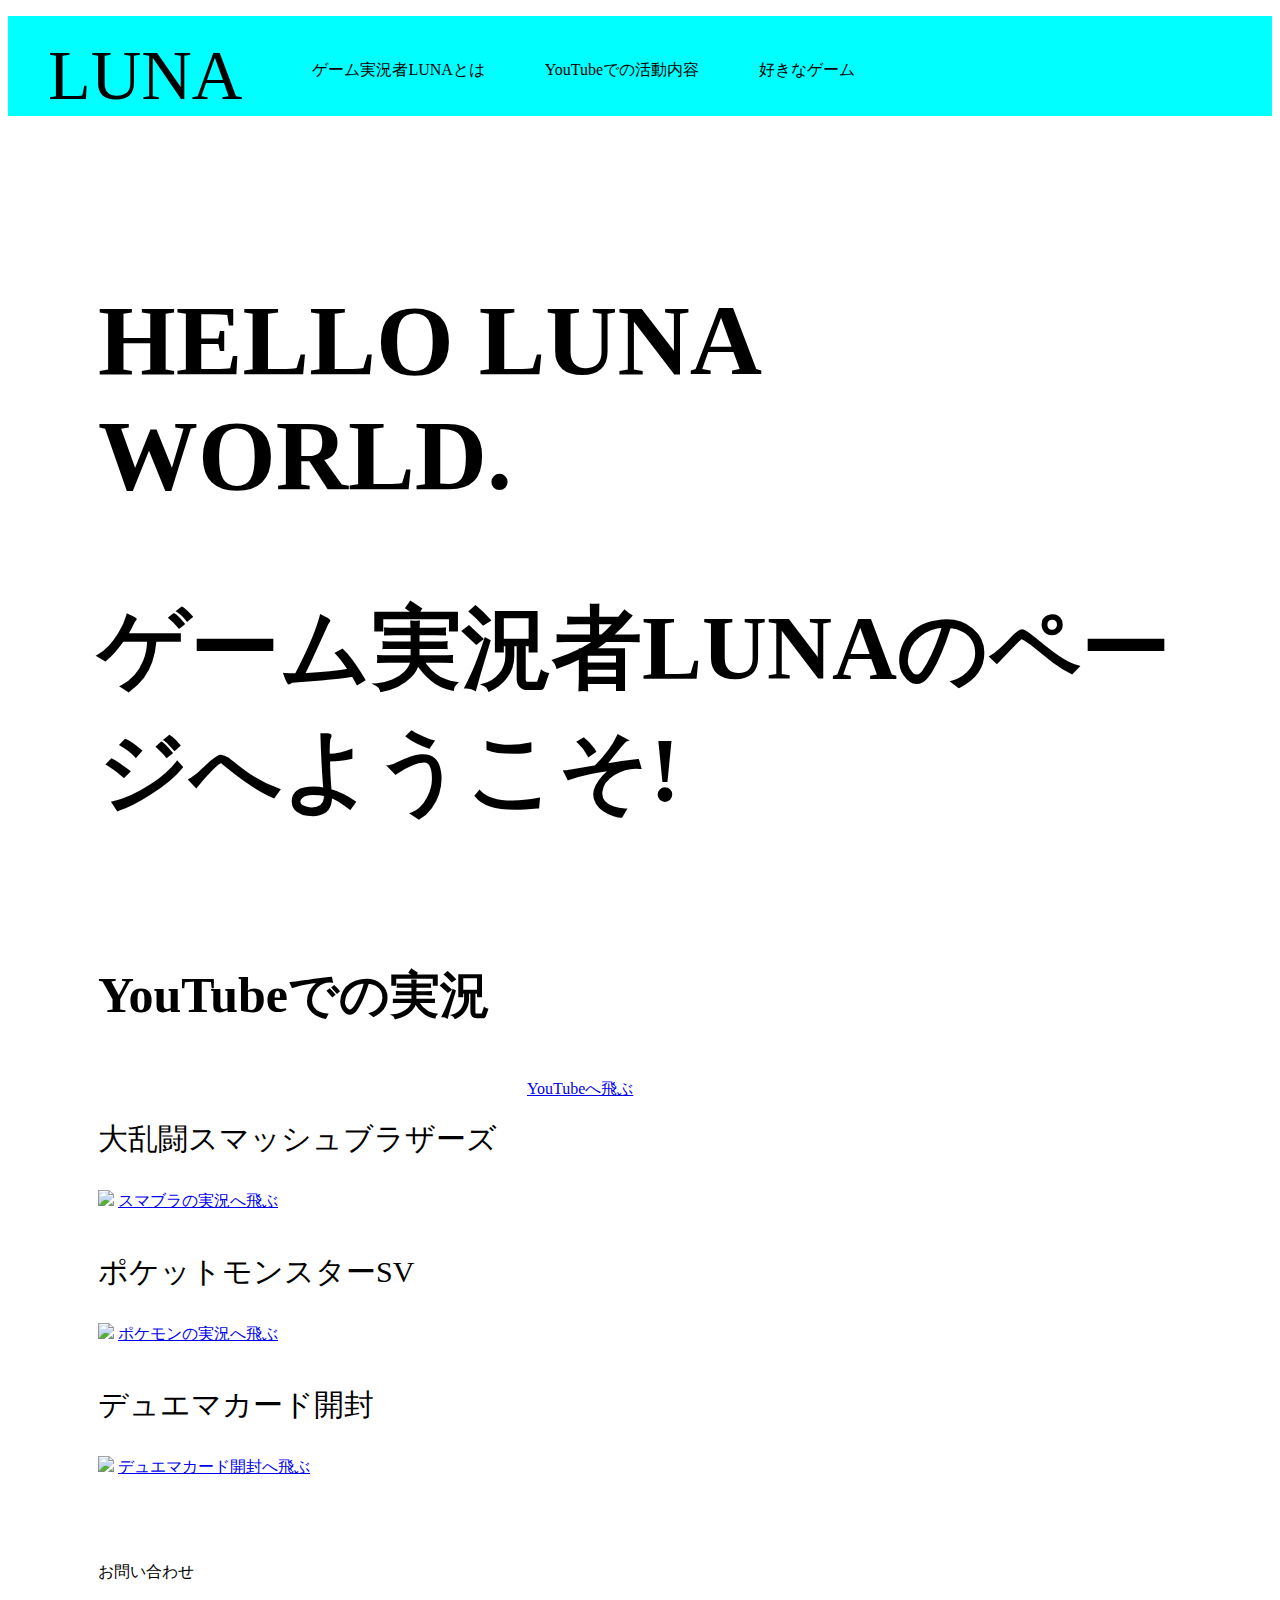
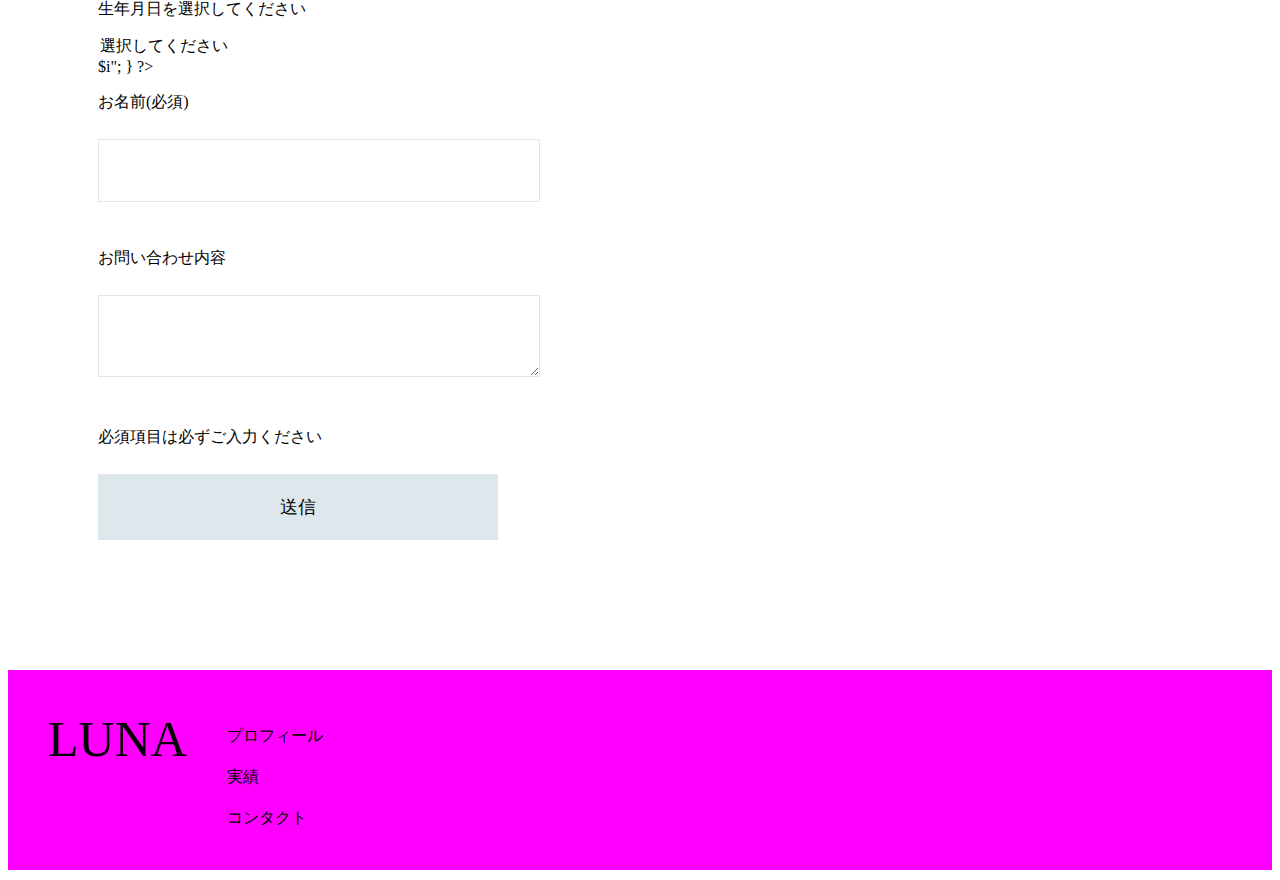
==== index.html @ 0318333c "Update index.html" ====
<!DOCTYPE html>
<html>

<head>
  <meta charset="utf-8">

  <title>LUNAゲーム実況者</title>

  <link rel="stylesheet" href="stylesheet.css">
</head>

<body>
  <div class="header">
    <div class="header-logo">LUNA</div>
    <div class="header-list">
      <ul>
        <li>ゲーム実況者LUNAとは</li>
        <li>YouTubeでの活動内容</li>
        <li>好きなゲーム</li>
      </ul>
    </div>
  </div>

  <div class="main">
    <div class="copy-container">
      <h1>HELLO LUNA WORLD.</h1>
      <h2>ゲーム実況者LUNAのページへようこそ!</h2>
    </div>
    
    <div class="contents">
      <h3>YouTubeでの実況</h3>
      <a href = "https://www.youtube.com/channel/UCdkt6oxDKCGHpDVQ6dRET_A">YouTubeへ飛ぶ</a>
      
      <div class="contents-item">
        <p>大乱闘スマッシュブラザーズ</p>
        <img src="https://pbs.twimg.com/media/FFrwjoHagAABiLM?format=jpg&name=large">
        <a href = "https://youtu.be/-4eqf44BI-E">スマブラの実況へ飛ぶ</a>
        <p>ポケットモンスターSV</p>
        <img src="https://i.ytimg.com/vi/KZLYAWhKQFI/maxresdefault.jpg">
        <a href = "https://youtu.be/ziZVVN0twCU">ポケモンの実況へ飛ぶ</a>
        <p>デュエマカード開封</p>
        <img src="https://dm.takaratomy.co.jp/wp-content/themes/dm2019/img/product/dm22rp2x/main_sp.jpg">
        <a href = "https://youtu.be/ANthFImvAKg">デュエマカード開封へ飛ぶ</a>
      </div>
    </div>
    
    <div class="contact-form">
      <div class = "form title">お問い合わせ</div>
      <form action = "sent.html" method = "post"></form>
      <p>生年月日を選択してください</p>
      <select　name = "age">
        <option value = "未選択">選択してください</option>
        <?php 
          for ($i = 1923;$i = 2023;$i++) {
            echo "<option value = '{$i}'>$i</option>";
            }
          ?>
      </select>
      <p>お名前(必須)</p>
      <input type = "text" name = "name">
      <p>お問い合わせ内容</p>
      <textarea name = "body"></textarea>
      <p>必須項目は必ずご入力ください</p>
      <input class="contact-submit" type="submit" value="送信">
    </div>
  </div>

  <div class="footer">
    <div class="footer-logo">LUNA</div>
    <div class="footer-list">
      <ul>
        <li>プロフィール</li>
        <li>実績</li>
        <li>コンタクト</li>
      </ul>
    </div>
  </div>
</body>

</html>
---- stylesheet.css ----
body {
  font-family: "Avenir Next";
}

li {
  list-style:none;
}

.header {
  background-color: aqua;
  color: black;
  height: 100px;
}

.header-logo {
  font-size: 70px;
  float: left;
  padding: 20px 40px;
}

.header-list li {
  float: left;
  padding: 44px 30px;
}

.main {
  padding: 100px 90px;
}

.copy-container h1 {
  font-size: 100px;
}

.copy-container h2 {
  font-size: 90px;
}

.contents {
  height: 500px;
  margin-top: 130px;
}

.contents h3 {
  font-size: 50px;
}

.contents-item {
 margin-right:30px;
 float:left;
}

.contents-item p {
  font-size: 30px;
  margin-top: 40px;
}

.contact-form {
  padding-top: 100px;
}

input,
textarea {
  width: 400px;
  margin-top: 10px;
  margin-bottom: 30px;
  padding: 20px;
  font-size: 18px;
  border: 1px solid #dee7ec;
}

.contact-submit {
  background-color: #dee7ec;
  color: black;
}

.footer {
  background-color: magenta;
  color: black;
  height: 120px;
  padding: 40px;

}

.footer-logo {
  font-size: 50px;
  float: left;
}

.footer-list {
  float: left;
}

.footer-list li {
  padding-bottom: 20px;
}
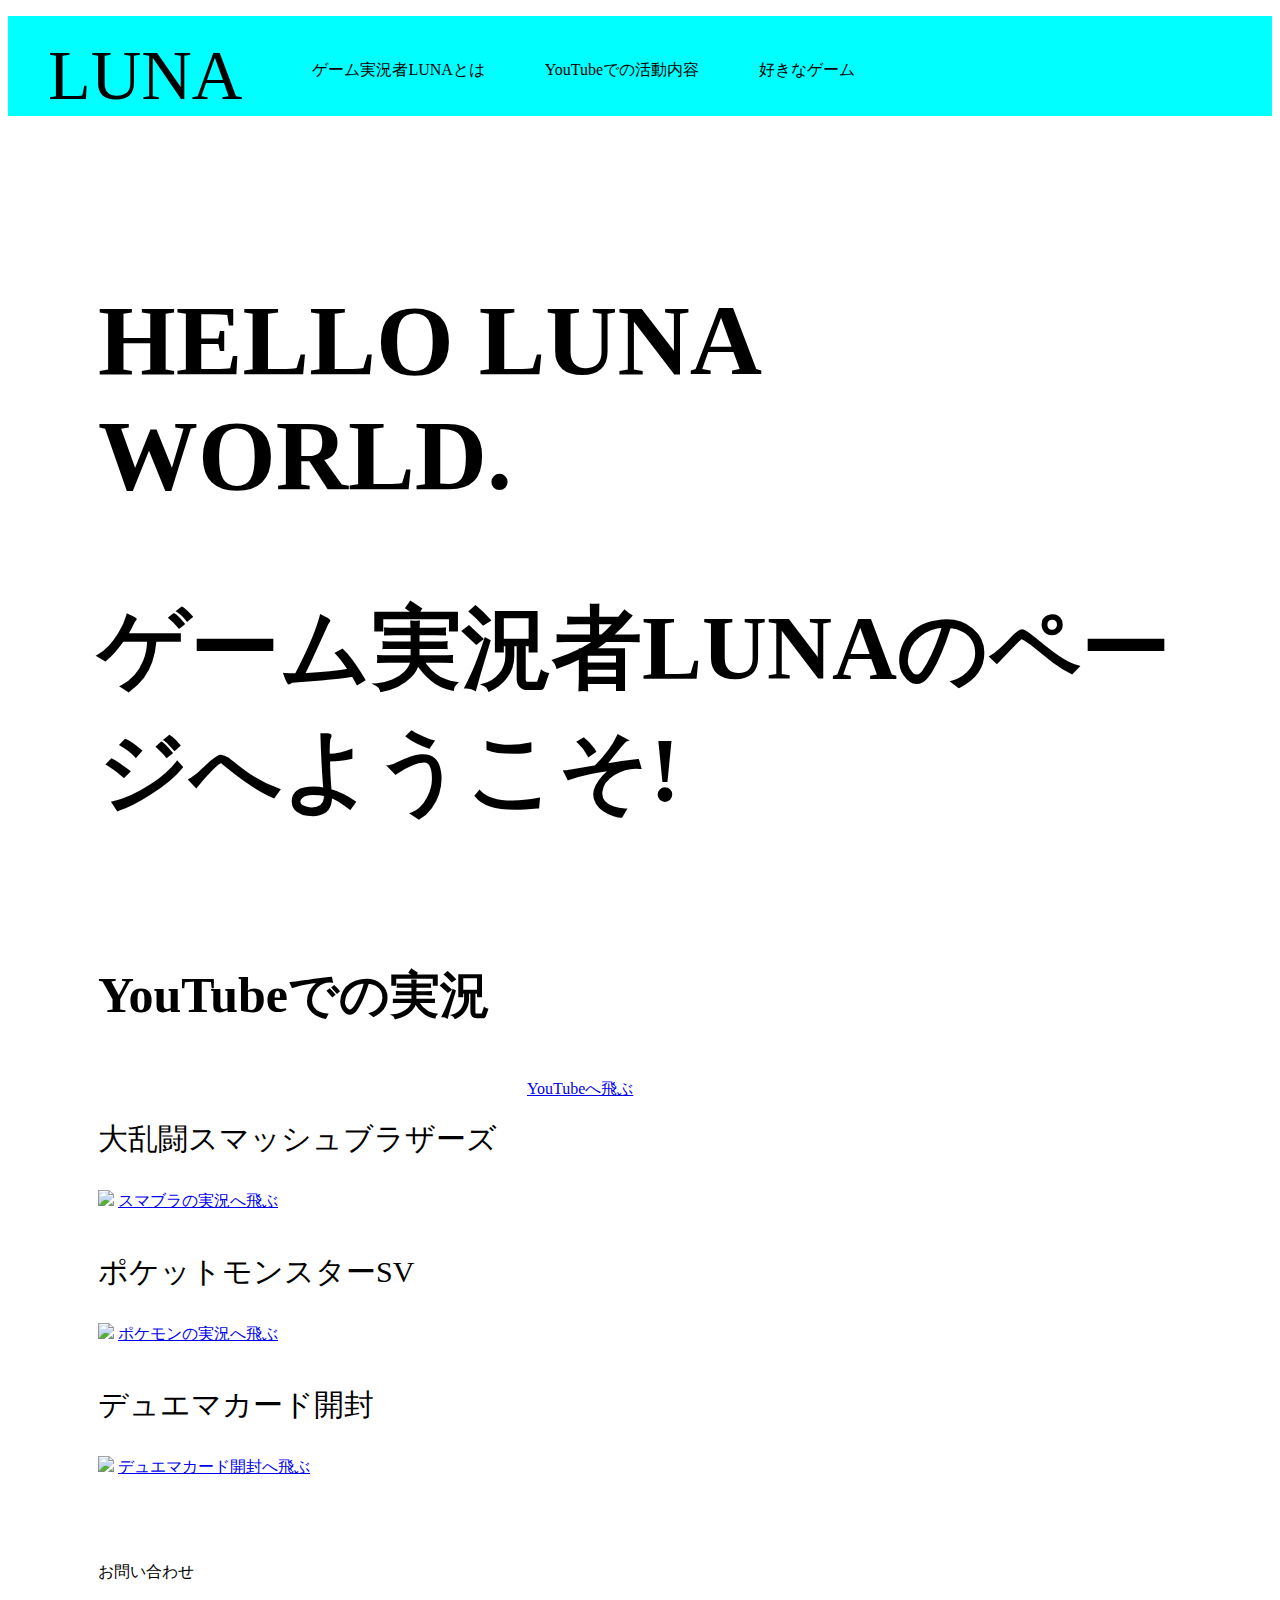
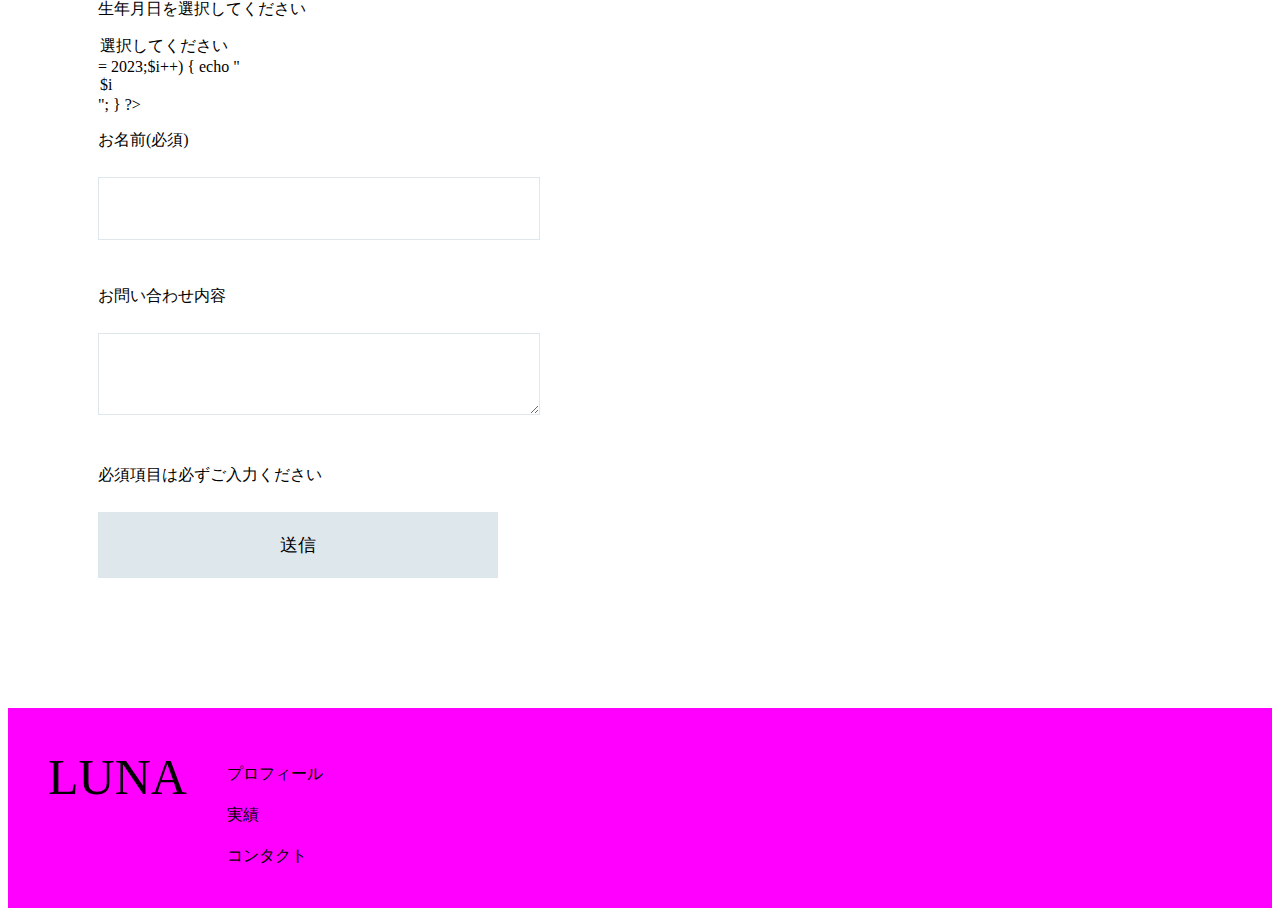
==== commit 78d5e3a4: "Update index.html" ====
--- a/index.html
+++ b/index.html
@@ -51,7 +51,7 @@
       <select　name = "age">
         <option value = "未選択">選択してください</option>
         <?php 
-          for ($i = 1923;$i = 2023;$i++) {
+          for ($i = 1923;$i >= 2023;$i++) {
             echo "<option value = '{$i}'>$i</option>";
             }
           ?>
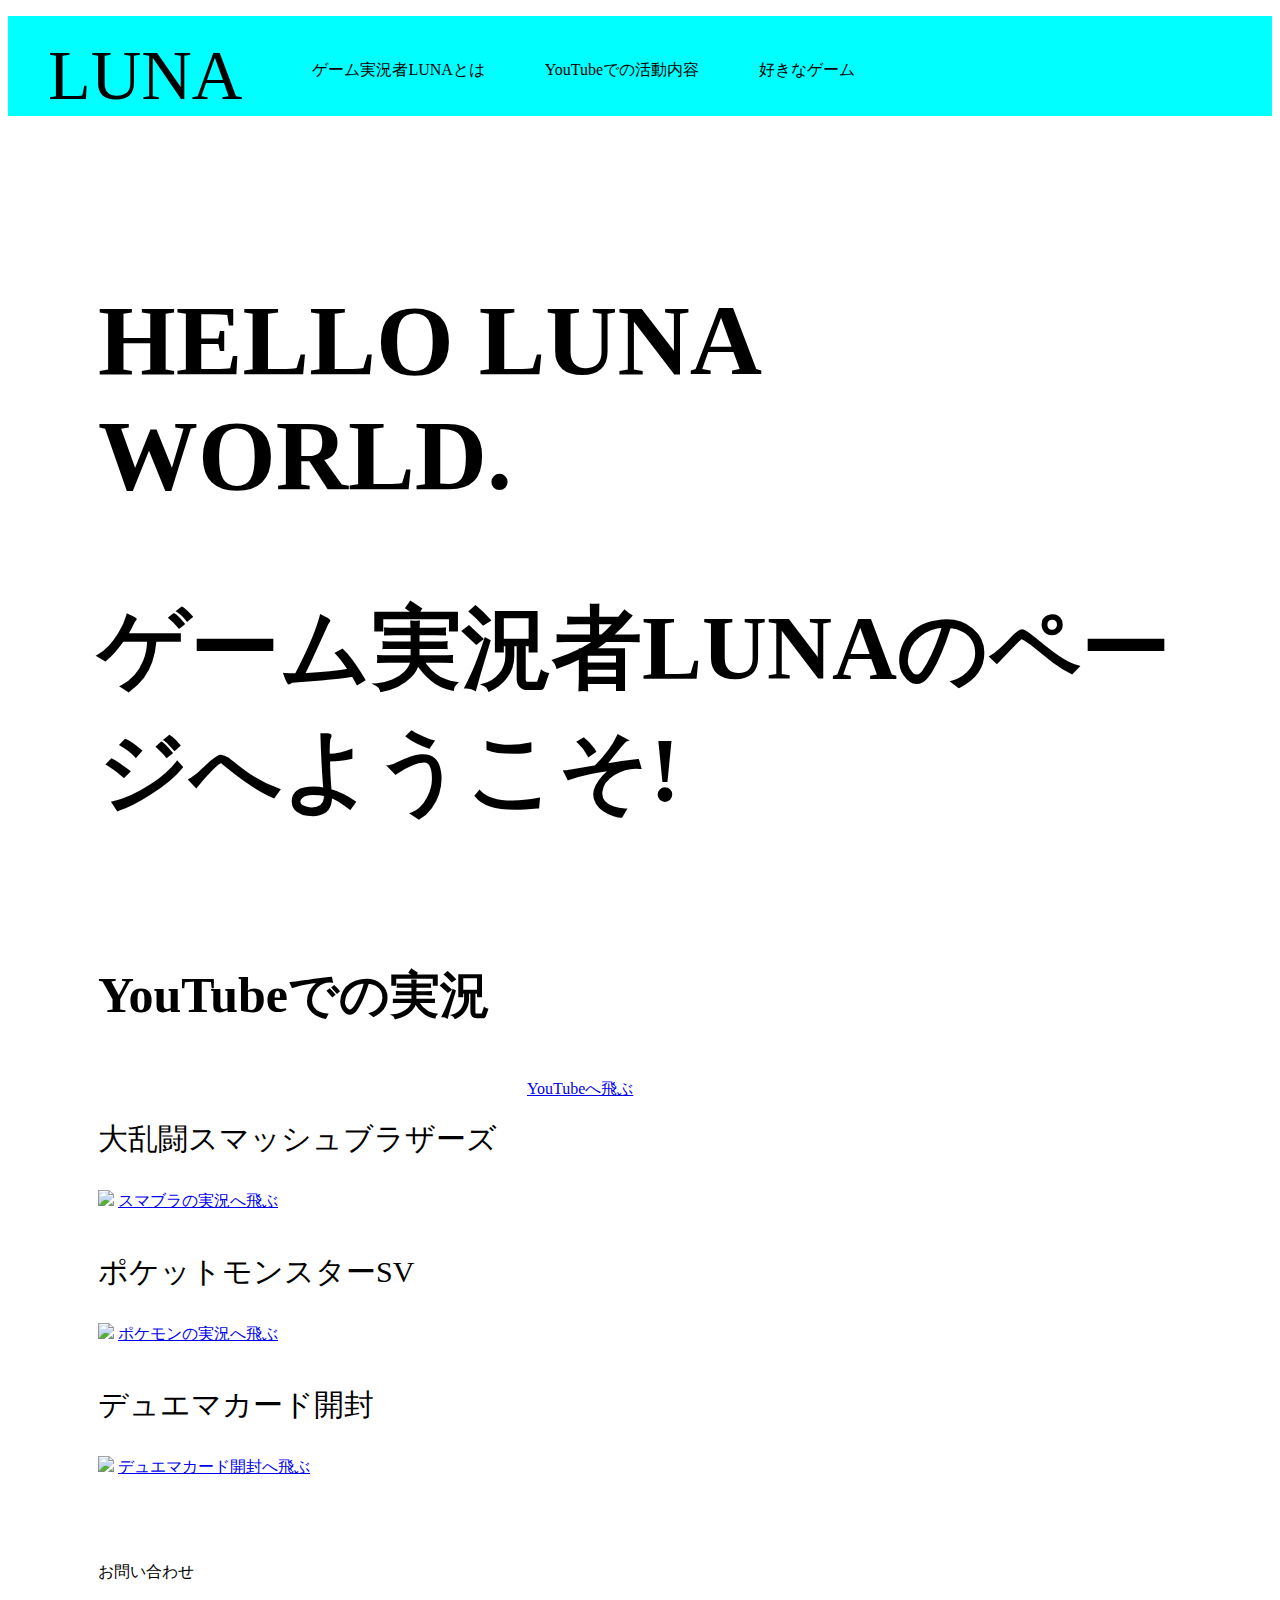
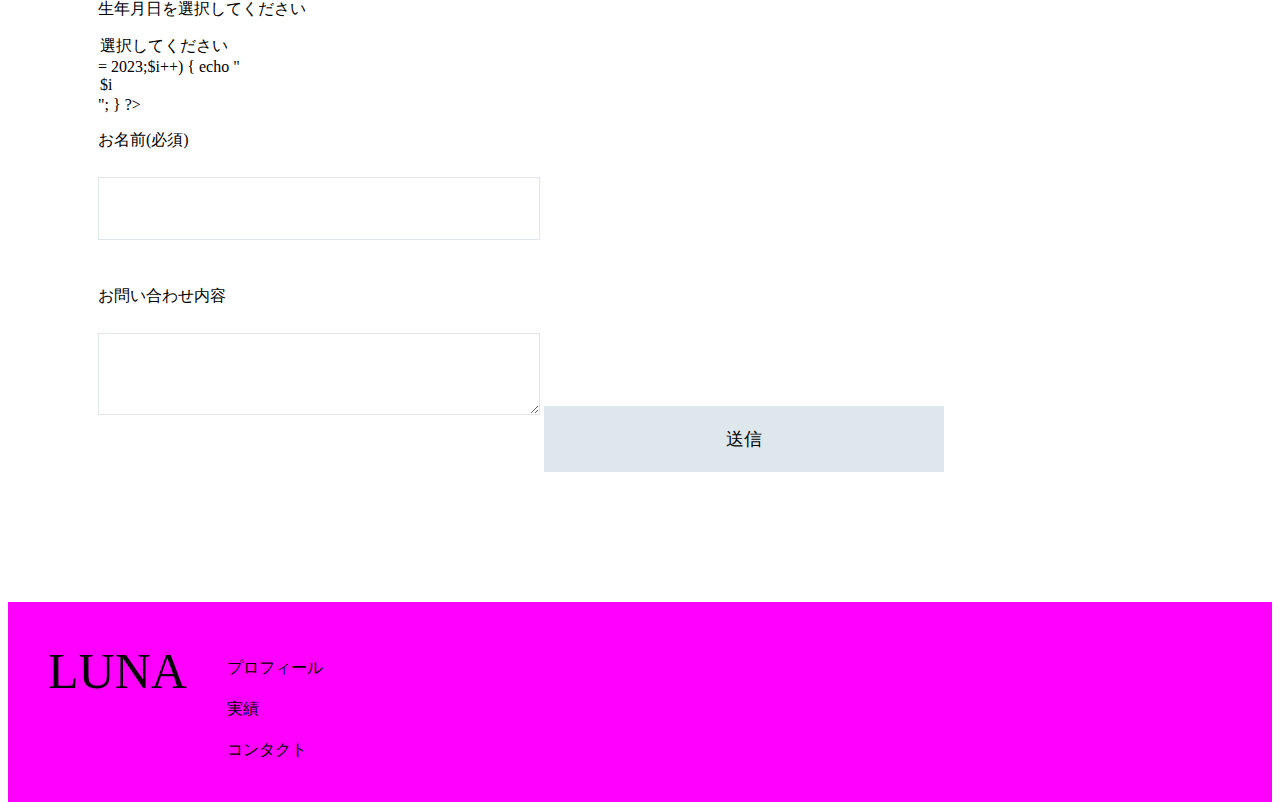
==== commit ff4944e6: "Update index.html" ====
--- a/index.html
+++ b/index.html
@@ -60,7 +60,6 @@
       <input type = "text" name = "name">
       <p>お問い合わせ内容</p>
       <textarea name = "body"></textarea>
-      <p>必須項目は必ずご入力ください</p>
       <input class="contact-submit" type="submit" value="送信">
     </div>
   </div>
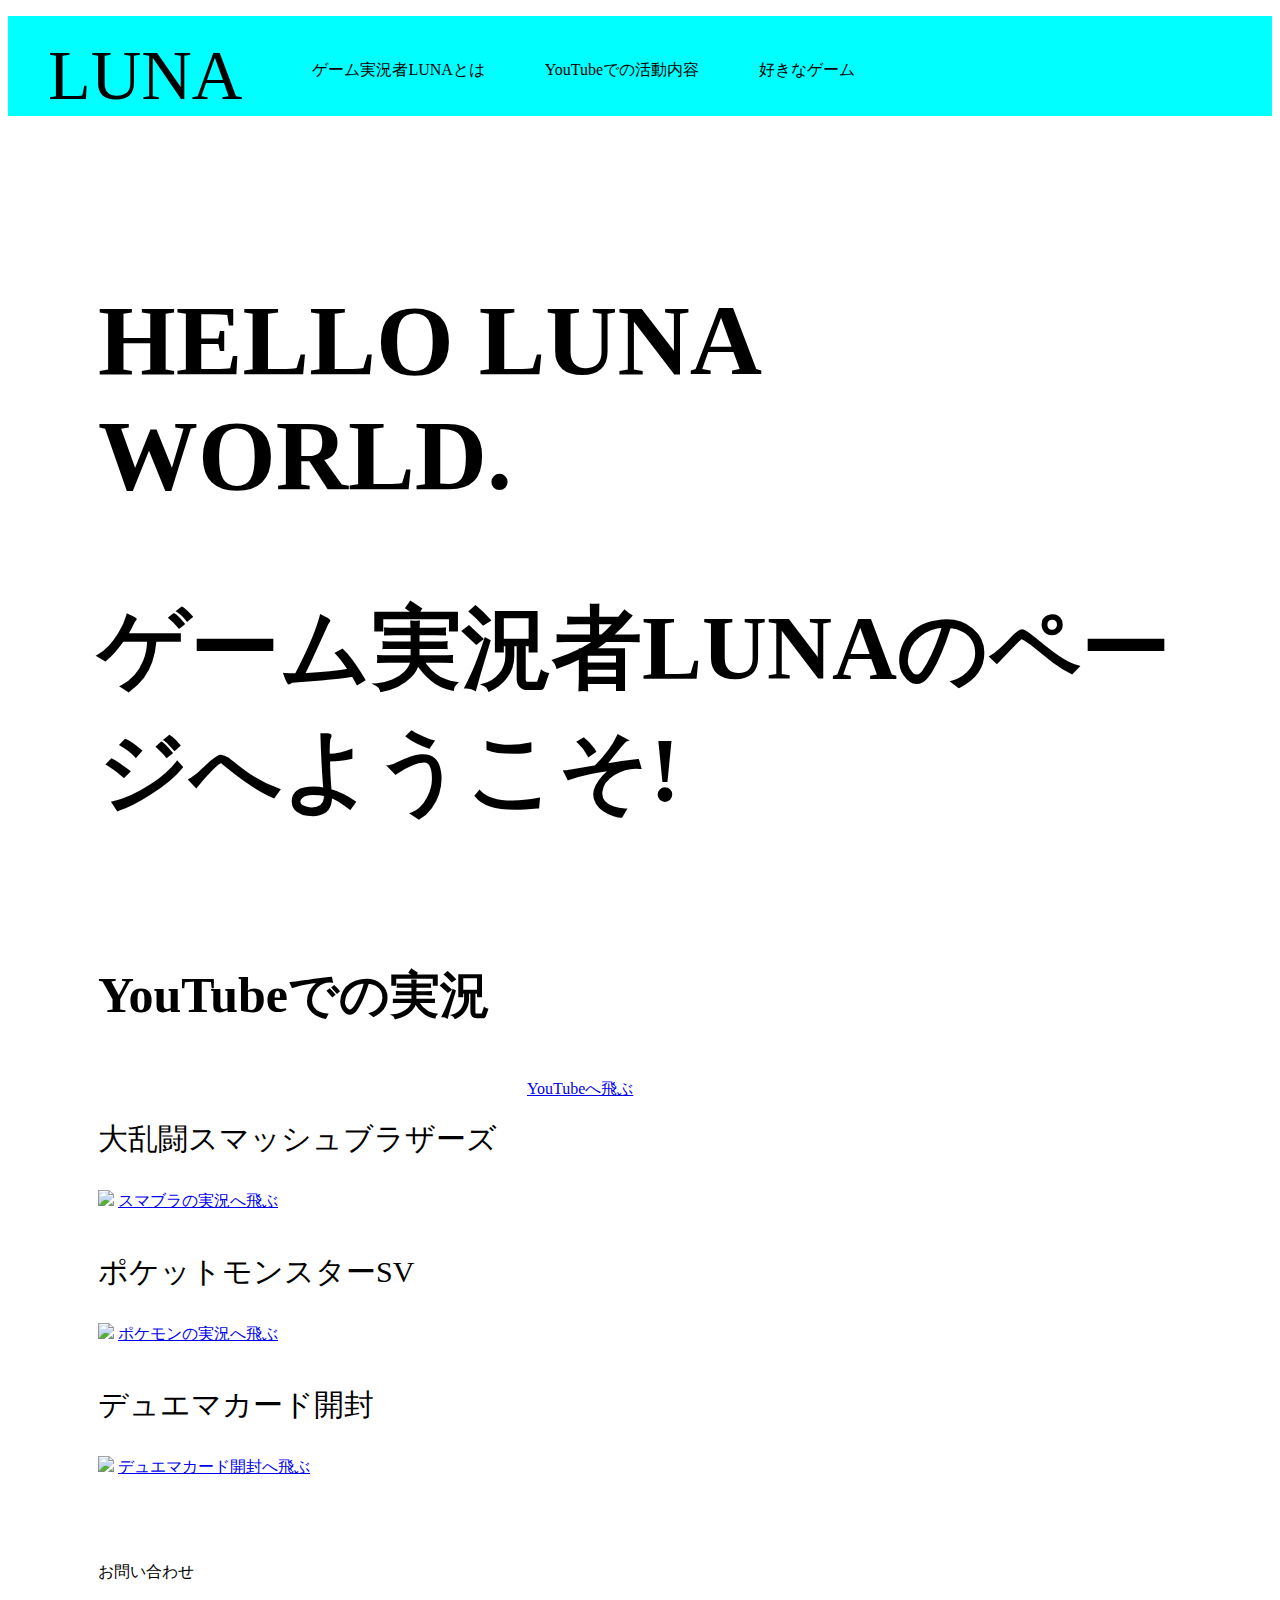
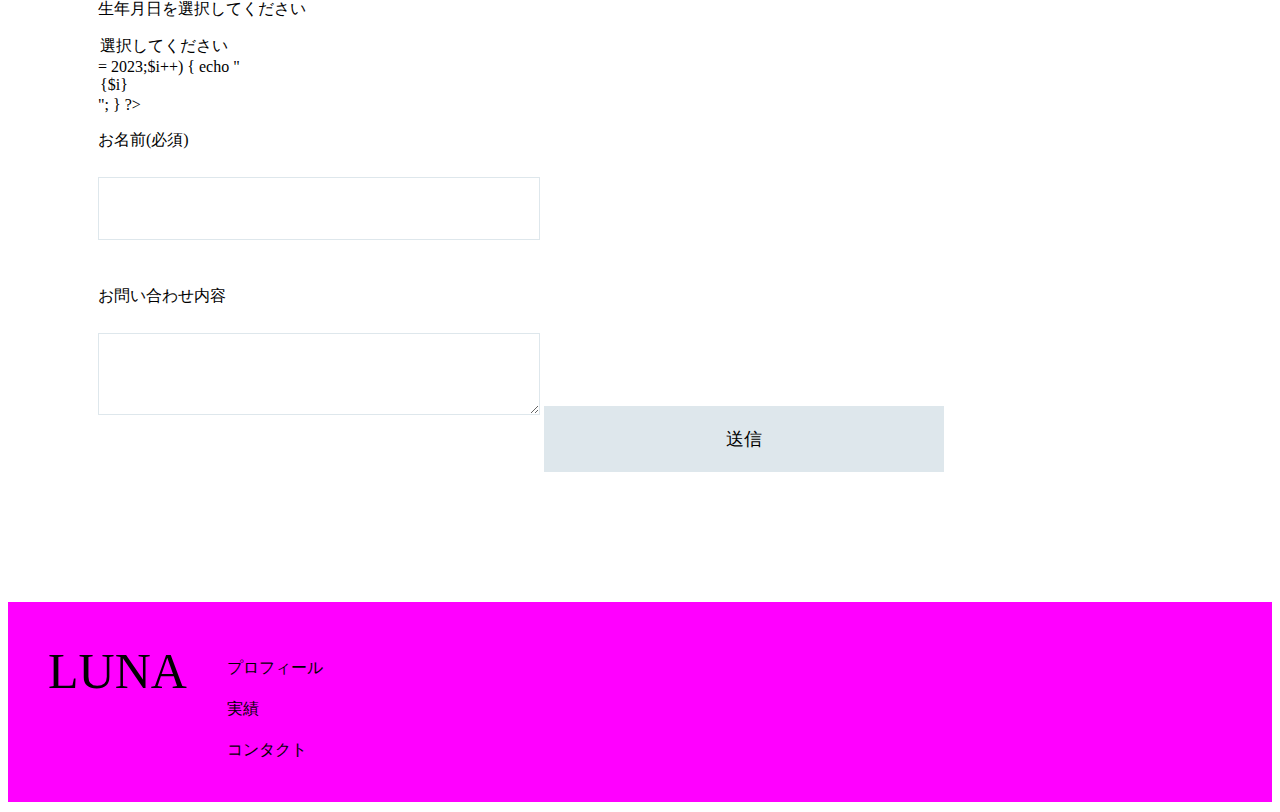
==== commit f0aebb46: "Update index.html" ====
--- a/index.html
+++ b/index.html
@@ -52,7 +52,7 @@
         <option value = "未選択">選択してください</option>
         <?php 
           for ($i = 1923;$i >= 2023;$i++) {
-            echo "<option value = '{$i}'>$i</option>";
+            echo "<option value = '{$i}'>{$i}</option>";
             }
           ?>
       </select>
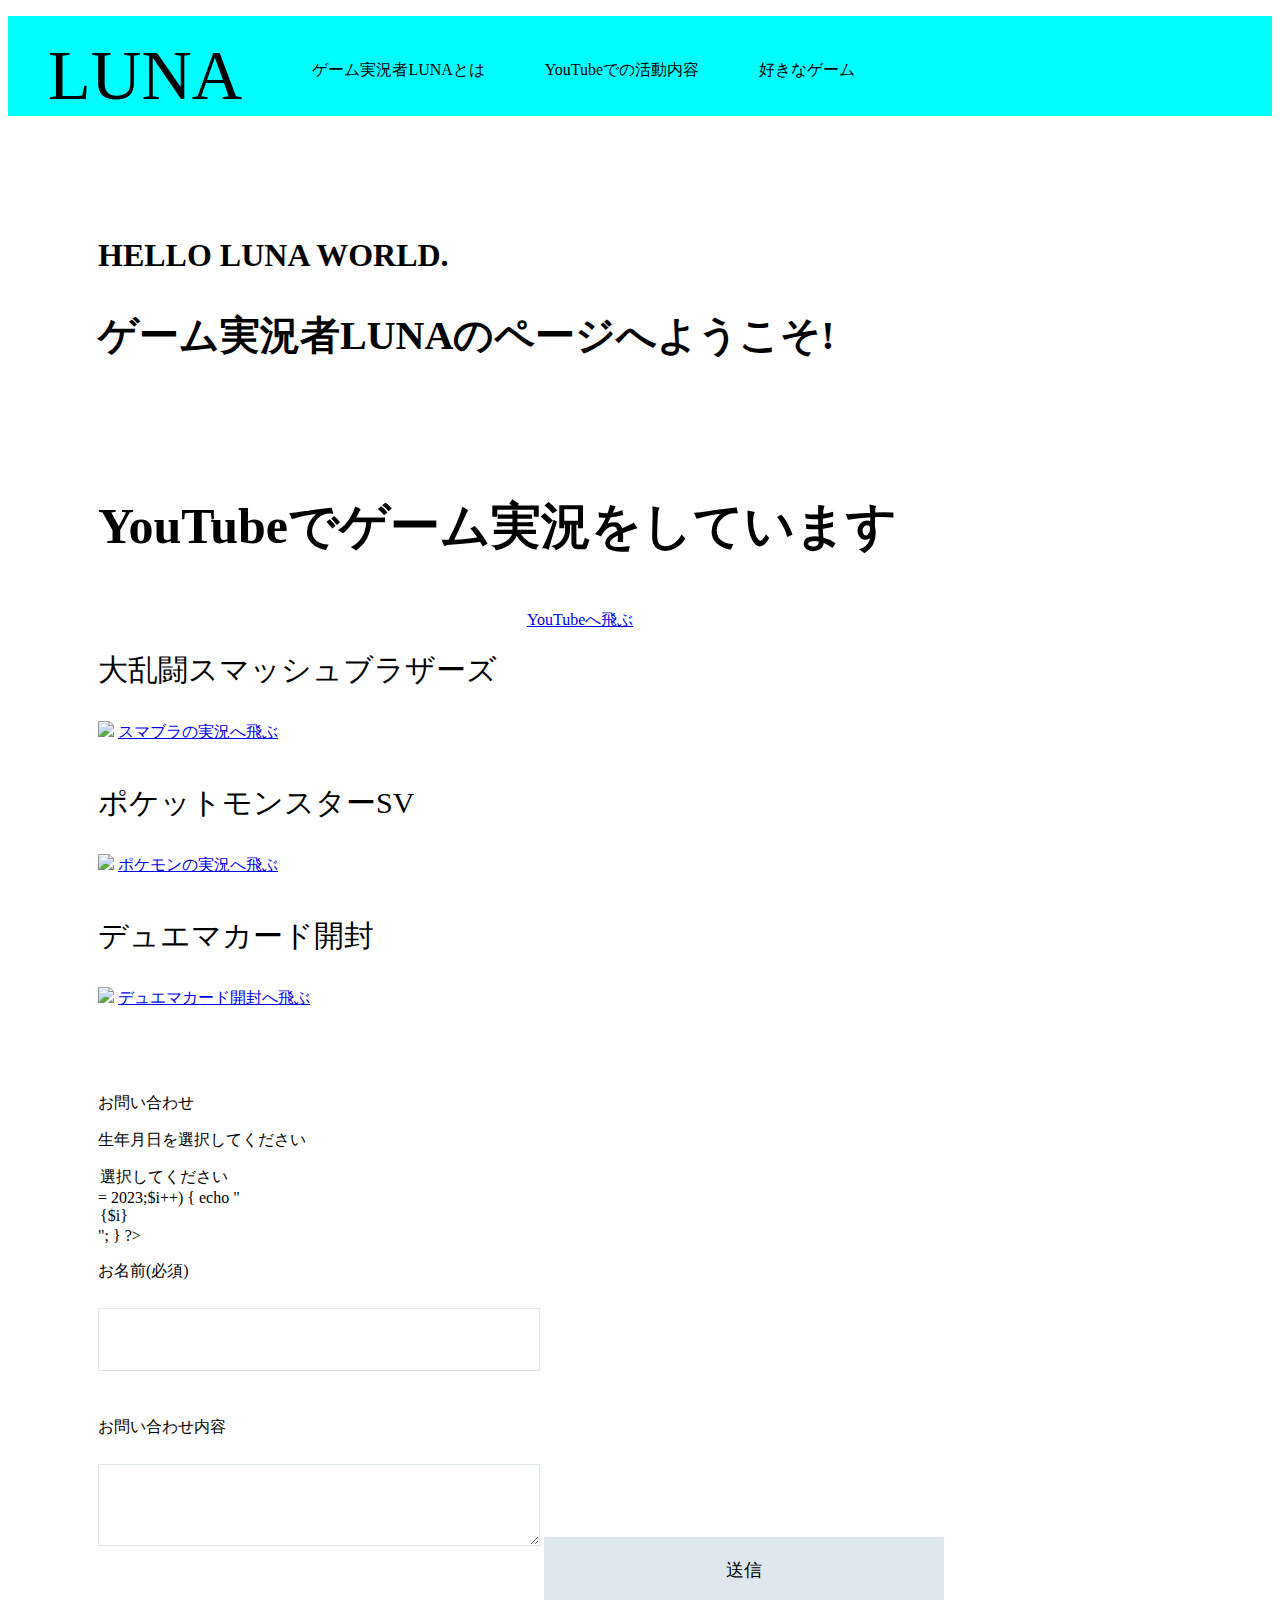
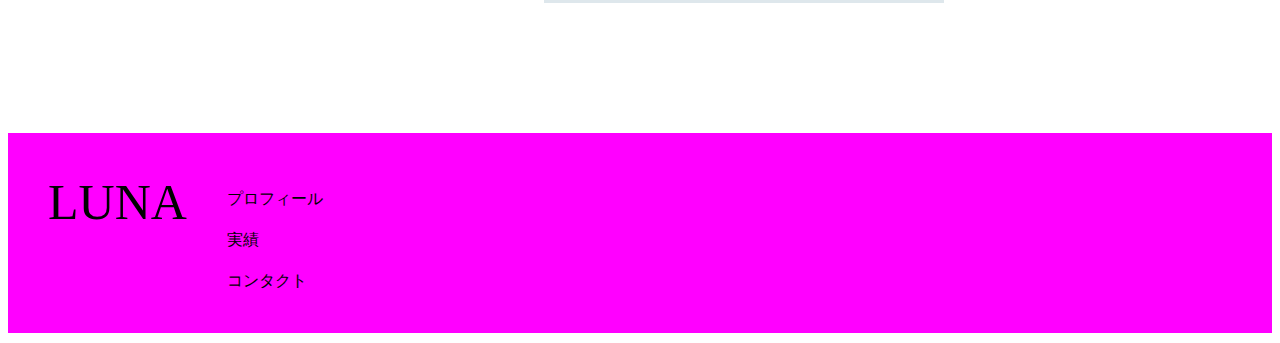
==== commit 607a3ebb: "Update index.html" ====
--- a/index.html
+++ b/index.html
@@ -28,7 +28,7 @@
     </div>
     
     <div class="contents">
-      <h3>YouTubeでの実況</h3>
+      <h3>YouTubeでゲーム実況をしています</h3>
       <a href = "https://www.youtube.com/channel/UCdkt6oxDKCGHpDVQ6dRET_A">YouTubeへ飛ぶ</a>
       
       <div class="contents-item">
--- a/stylesheet.css
+++ b/stylesheet.css
@@ -28,11 +28,11 @@
 }
 
 .copy-container h1 {
-  font-size: 100px;
+  font-size: ７0px;
 }
 
 .copy-container h2 {
-  font-size: 90px;
+  font-size: 40px;
 }
 
 .contents {
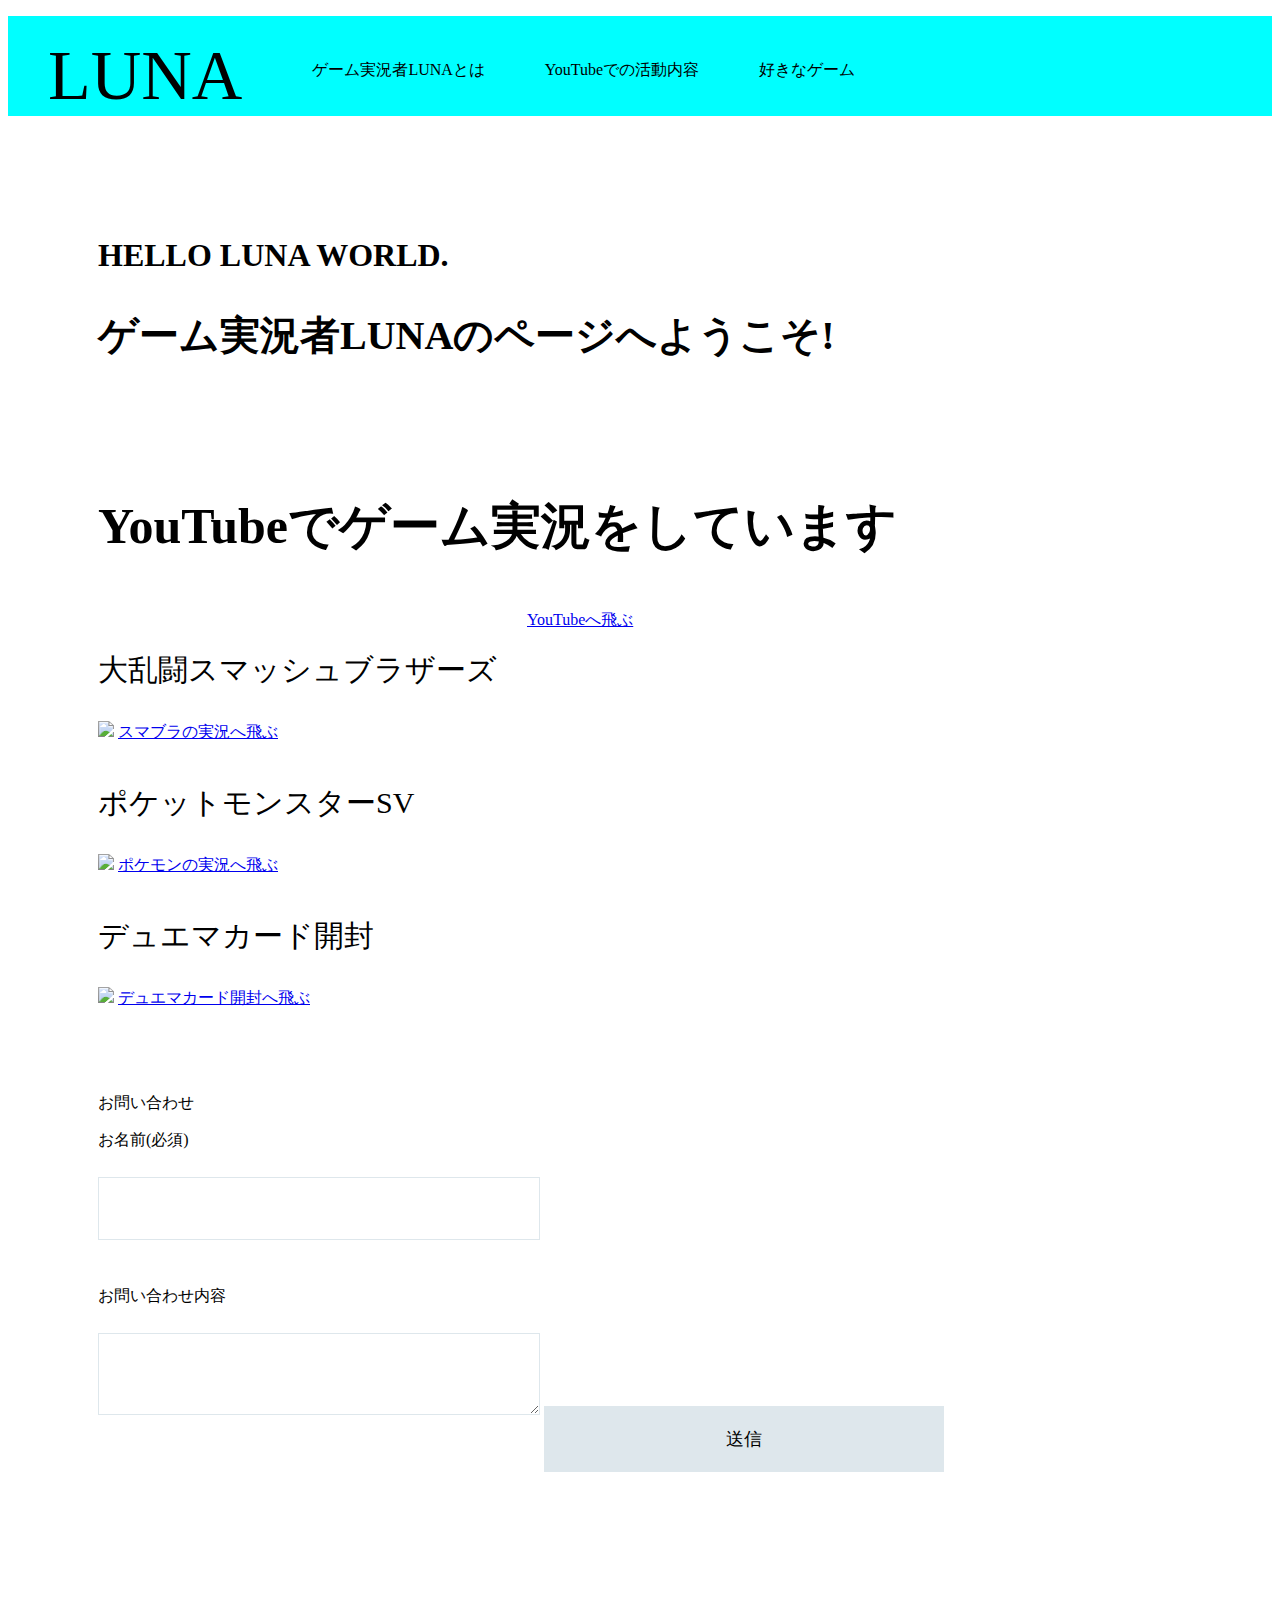
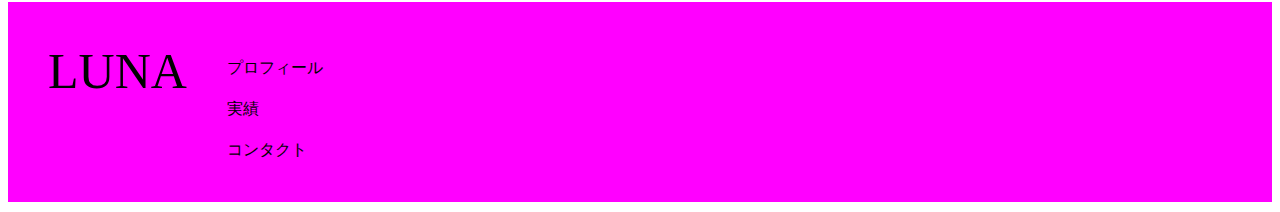
==== commit c820362a: "Update index.html" ====
--- a/index.html
+++ b/index.html
@@ -46,16 +46,6 @@
     
     <div class="contact-form">
       <div class = "form title">お問い合わせ</div>
-      <form action = "sent.html" method = "post"></form>
-      <p>生年月日を選択してください</p>
-      <select　name = "age">
-        <option value = "未選択">選択してください</option>
-        <?php 
-          for ($i = 1923;$i >= 2023;$i++) {
-            echo "<option value = '{$i}'>{$i}</option>";
-            }
-          ?>
-      </select>
       <p>お名前(必須)</p>
       <input type = "text" name = "name">
       <p>お問い合わせ内容</p>
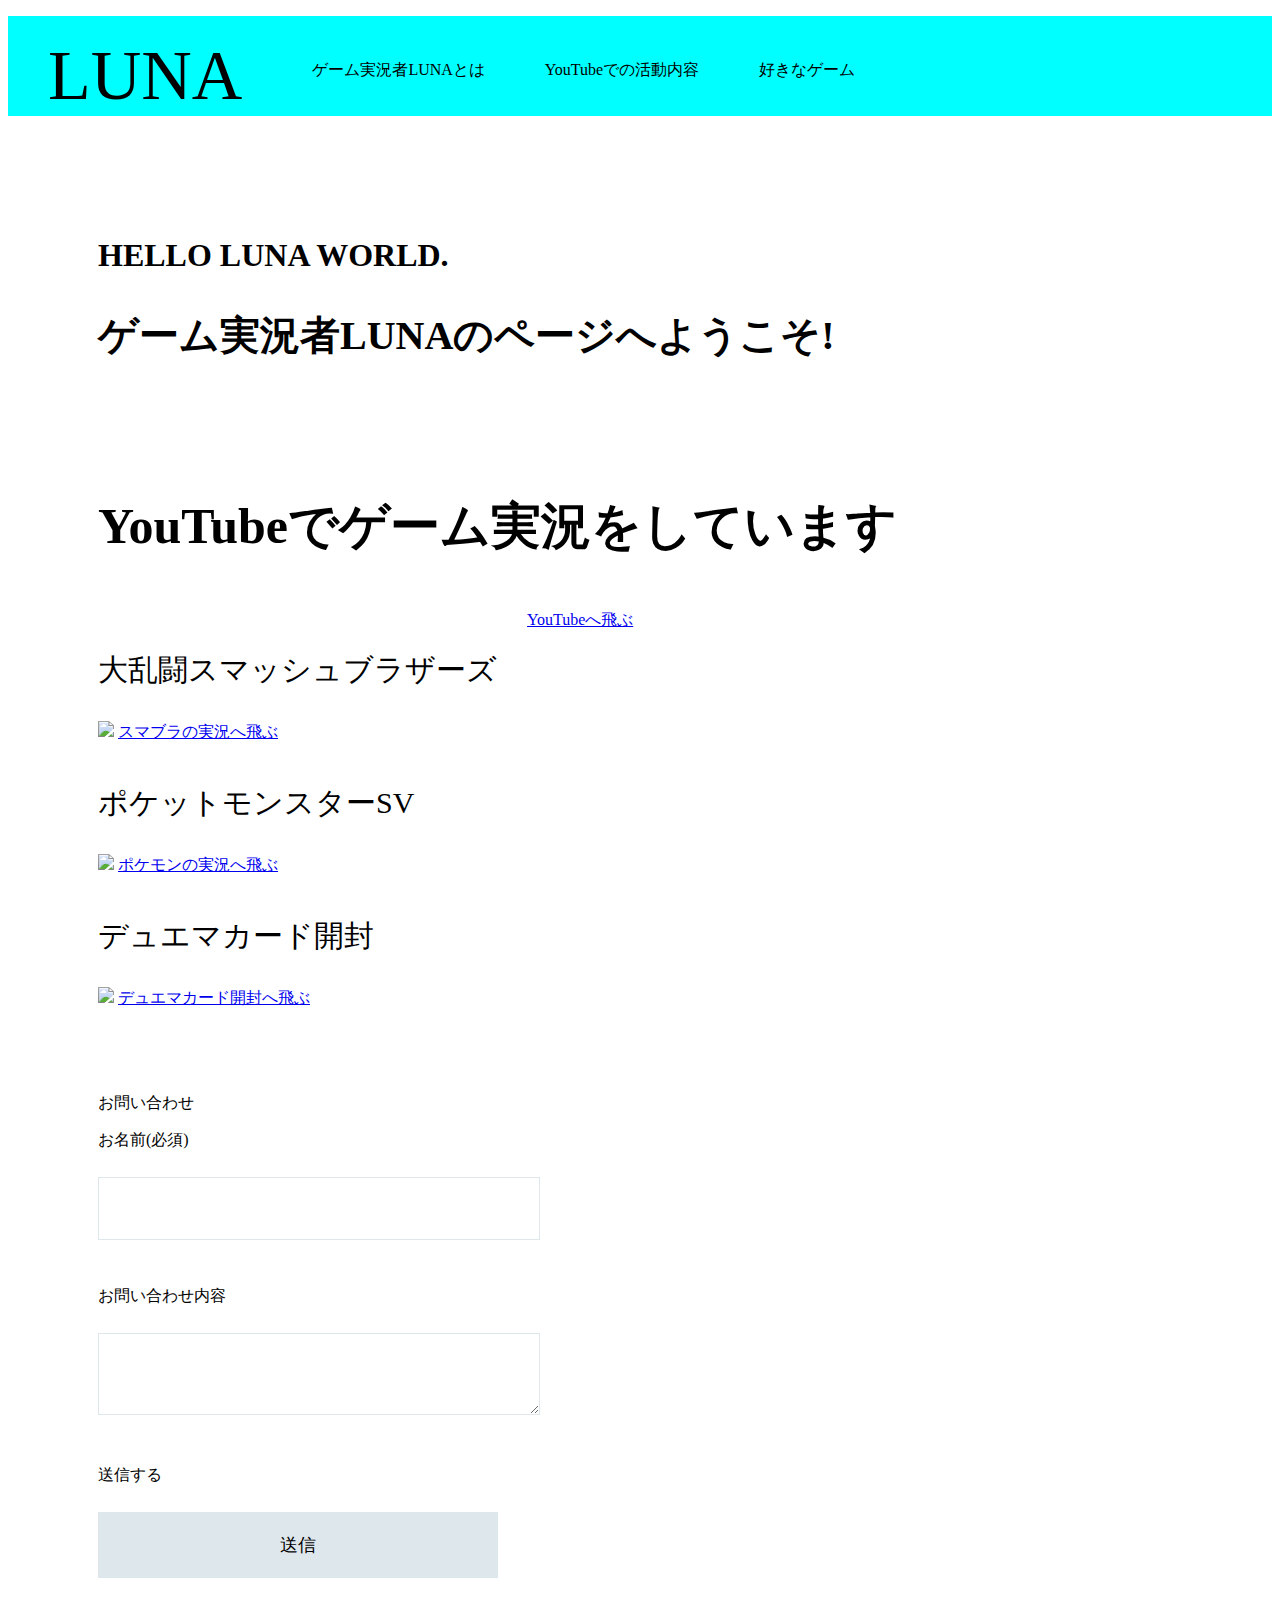
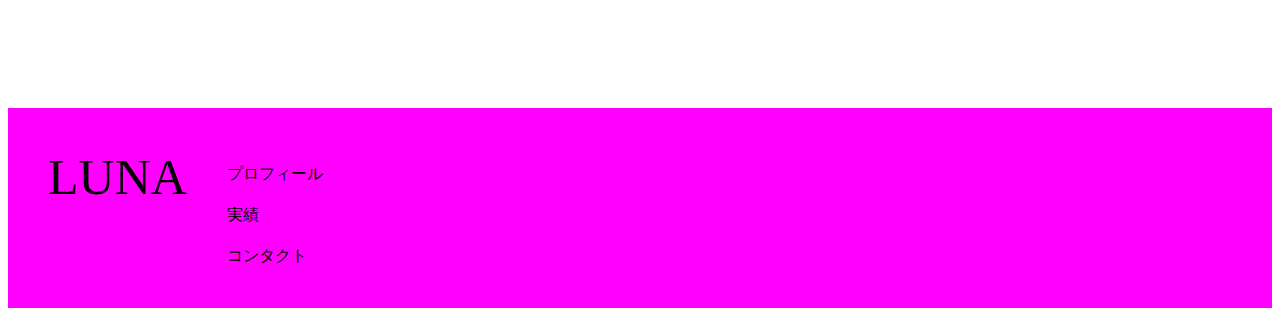
==== commit 4f036763: "Update index.html" ====
--- a/index.html
+++ b/index.html
@@ -50,6 +50,7 @@
       <input type = "text" name = "name">
       <p>お問い合わせ内容</p>
       <textarea name = "body"></textarea>
+      <p>送信する</p>
       <input class="contact-submit" type="submit" value="送信">
     </div>
   </div>
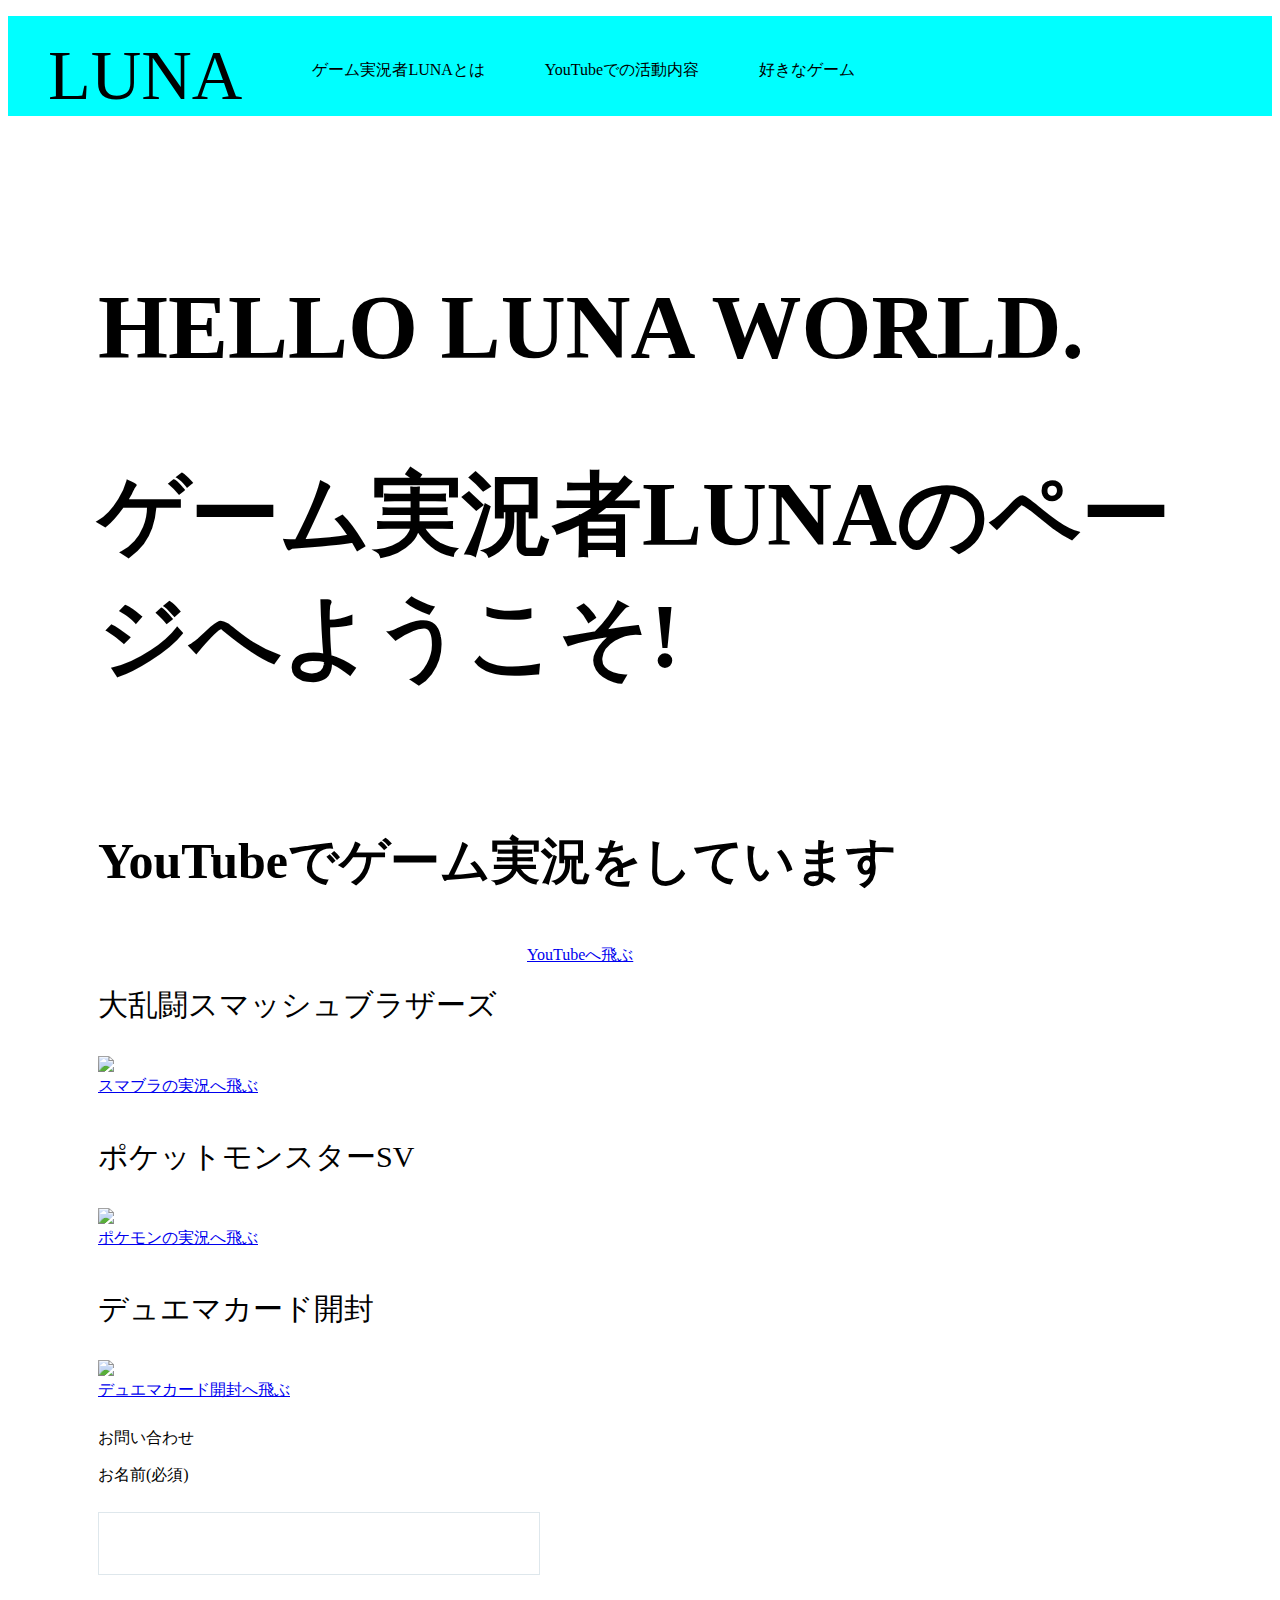
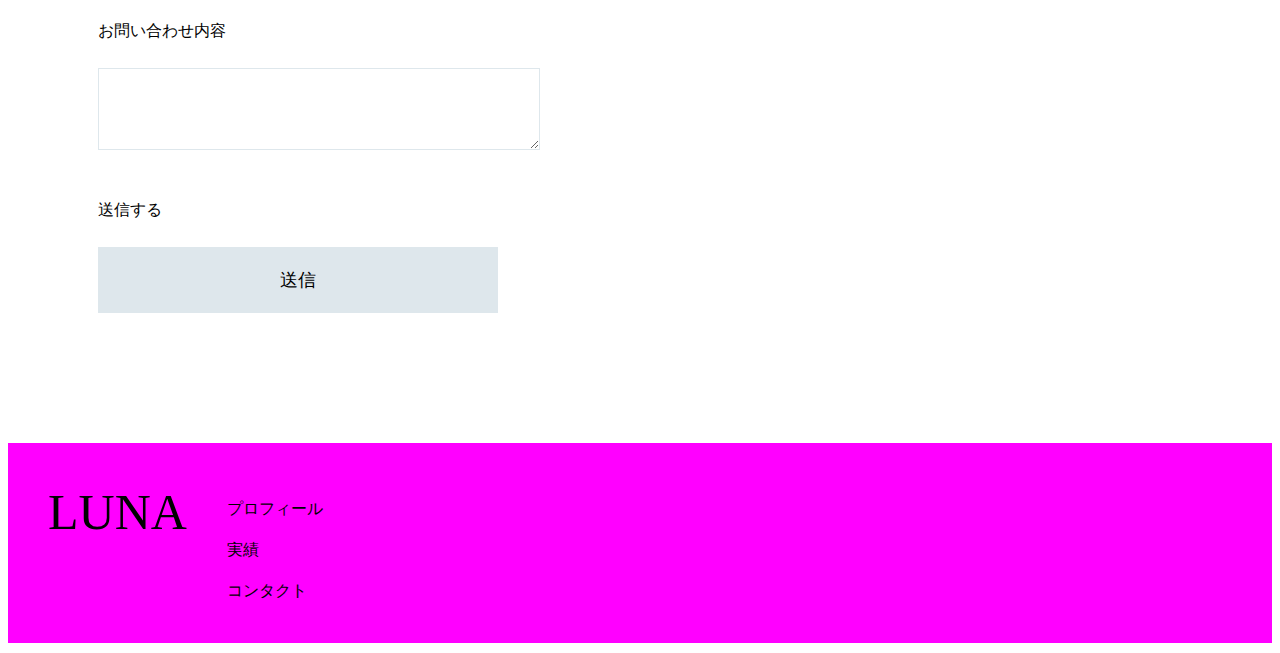
==== commit 9e615d40: "Update index.html" ====
--- a/index.html
+++ b/index.html
@@ -34,12 +34,15 @@
       <div class="contents-item">
         <p>大乱闘スマッシュブラザーズ</p>
         <img src="https://pbs.twimg.com/media/FFrwjoHagAABiLM?format=jpg&name=large">
+      </br>
         <a href = "https://youtu.be/-4eqf44BI-E">スマブラの実況へ飛ぶ</a>
         <p>ポケットモンスターSV</p>
         <img src="https://i.ytimg.com/vi/KZLYAWhKQFI/maxresdefault.jpg">
+      </br>
         <a href = "https://youtu.be/ziZVVN0twCU">ポケモンの実況へ飛ぶ</a>
         <p>デュエマカード開封</p>
         <img src="https://dm.takaratomy.co.jp/wp-content/themes/dm2019/img/product/dm22rp2x/main_sp.jpg">
+      </br>
         <a href = "https://youtu.be/ANthFImvAKg">デュエマカード開封へ飛ぶ</a>
       </div>
     </div>
--- a/stylesheet.css
+++ b/stylesheet.css
@@ -28,11 +28,11 @@
 }
 
 .copy-container h1 {
-  font-size: ７0px;
+  font-size: 90px;
 }
 
 .copy-container h2 {
-  font-size: 40px;
+  font-size: 90px;
 }
 
 .contents {
